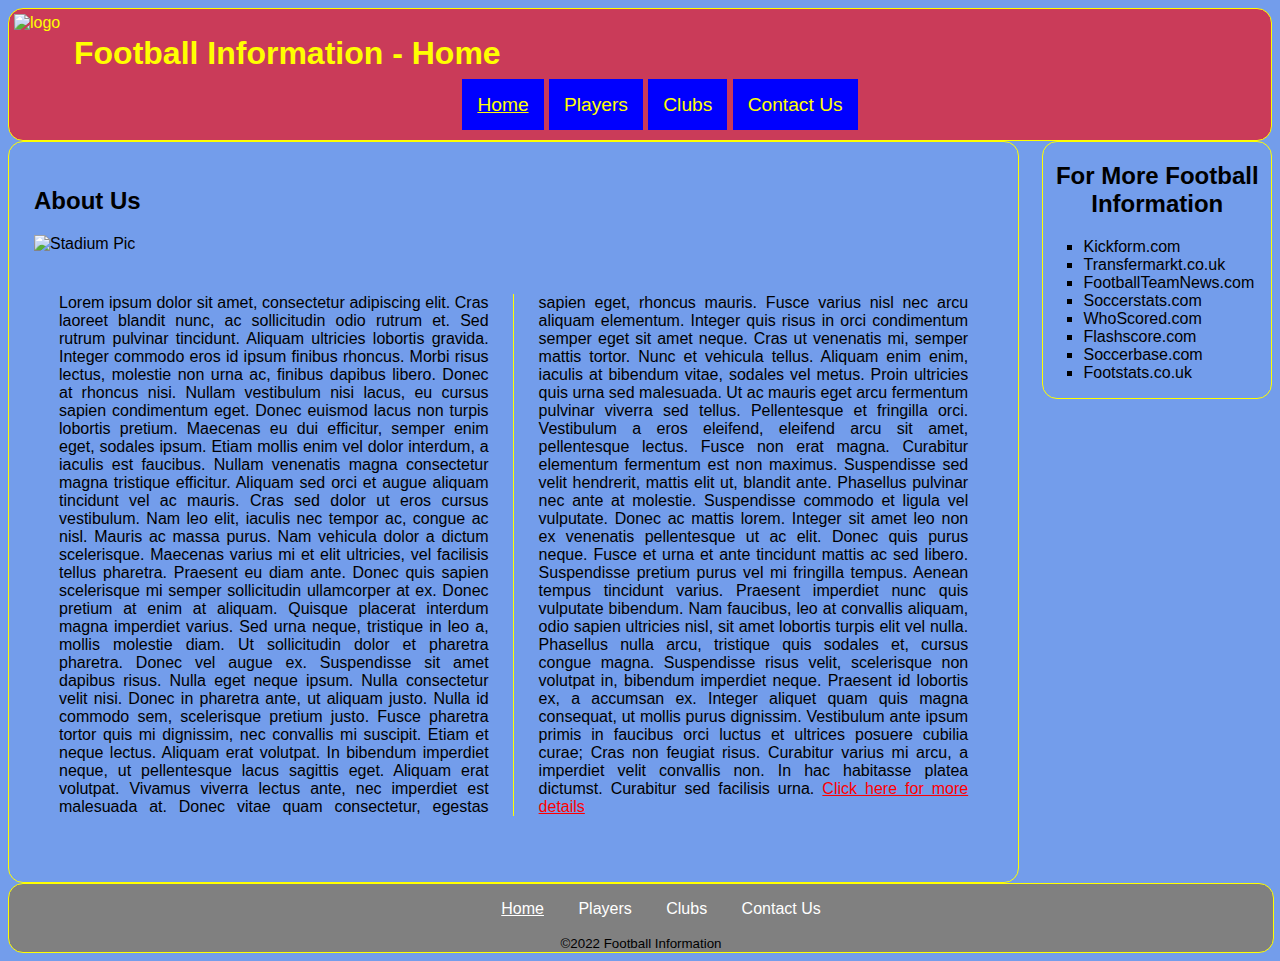
==== index.html @ b56ffdb6 "added contact page" ====
<!DOCTYPE html>
<!--This is comments
Author : Conor Collier
Date Created : 25/03/2022
Purpuse : Website Assignment - Football information website
Modifications :-->
<html lang="en">
<head>
    <meta charset="uft-8" /> <!--8 bit charachter encoding capable of encoding all possible charachters-->
    <meta name="Description" content="information about football players and clubs --- College project">
    <meta name="keywords"content="football,footballer,team,nationality,player,information,club">
    <title> Football Information - Home </title>
    <link rel="stylesheet" type="text/css" href="style.css">
    <link rel="icon" type="image/png" href="images/favicon.ico" sizes="16x16" />

</head>
<body> <!--body tag start of body section display on screen-->
  
        <nav>
            <img class="logo" src="images/favicon.ico" alt="logo">
            <h1> Football Information - Home </h1>
            <ul>
                <li id="active"><a href="index.html">Home</a></li>
                <li><a href="players.html">Players</a></li>
                <li><a href="clubs.html">Clubs</a></li>
                <li><a href="contact.html">Contact Us</a></li>
            </ul>
        </nav>
    <main style="float:left; width:80%;"><!--Inline styling example-->
          <section>
              <h2>About Us</h2>
              <img src="images/architecture-gfd3204615_1920.jpg" alt="Stadium Pic" id="bigPic" />
              <p class="col_detail">
                Lorem ipsum dolor sit amet, consectetur adipiscing elit. Cras laoreet blandit nunc, ac sollicitudin odio rutrum et. Sed rutrum pulvinar tincidunt. Aliquam ultricies lobortis gravida. Integer commodo eros id ipsum finibus rhoncus. Morbi risus lectus, molestie non urna ac, finibus dapibus libero. Donec at rhoncus nisi. Nullam vestibulum nisi lacus, eu cursus sapien condimentum eget. Donec euismod lacus non turpis lobortis pretium. Maecenas eu dui efficitur, semper enim eget, sodales ipsum. Etiam mollis enim vel dolor interdum, a iaculis est faucibus.

Nullam venenatis magna consectetur magna tristique efficitur. Aliquam sed orci et augue aliquam tincidunt vel ac mauris. Cras sed dolor ut eros cursus vestibulum. Nam leo elit, iaculis nec tempor ac, congue ac nisl. Mauris ac massa purus. Nam vehicula dolor a dictum scelerisque. Maecenas varius mi et elit ultricies, vel facilisis tellus pharetra. Praesent eu diam ante. Donec quis sapien scelerisque mi semper sollicitudin ullamcorper at ex. Donec pretium at enim at aliquam. Quisque placerat interdum magna imperdiet varius. Sed urna neque, tristique in leo a, mollis molestie diam. Ut sollicitudin dolor et pharetra pharetra. Donec vel augue ex. Suspendisse sit amet dapibus risus.

Nulla eget neque ipsum. Nulla consectetur velit nisi. Donec in pharetra ante, ut aliquam justo. Nulla id commodo sem, scelerisque pretium justo. Fusce pharetra tortor quis mi dignissim, nec convallis mi suscipit. Etiam et neque lectus. Aliquam erat volutpat. In bibendum imperdiet neque, ut pellentesque lacus sagittis eget. Aliquam erat volutpat. Vivamus viverra lectus ante, nec imperdiet est malesuada at. Donec vitae quam consectetur, egestas sapien eget, rhoncus mauris. Fusce varius nisl nec arcu aliquam elementum. Integer quis risus in orci condimentum semper eget sit amet neque. Cras ut venenatis mi, semper mattis tortor. Nunc et vehicula tellus. Aliquam enim enim, iaculis at bibendum vitae, sodales vel metus.

Proin ultricies quis urna sed malesuada. Ut ac mauris eget arcu fermentum pulvinar viverra sed tellus. Pellentesque et fringilla orci. Vestibulum a eros eleifend, eleifend arcu sit amet, pellentesque lectus. Fusce non erat magna. Curabitur elementum fermentum est non maximus. Suspendisse sed velit hendrerit, mattis elit ut, blandit ante. Phasellus pulvinar nec ante at molestie. Suspendisse commodo et ligula vel vulputate. Donec ac mattis lorem. Integer sit amet leo non ex venenatis pellentesque ut ac elit. Donec quis purus neque. Fusce et urna et ante tincidunt mattis ac sed libero. Suspendisse pretium purus vel mi fringilla tempus.

Aenean tempus tincidunt varius. Praesent imperdiet nunc quis vulputate bibendum. Nam faucibus, leo at convallis aliquam, odio sapien ultricies nisl, sit amet lobortis turpis elit vel nulla. Phasellus nulla arcu, tristique quis sodales et, cursus congue magna. Suspendisse risus velit, scelerisque non volutpat in, bibendum imperdiet neque. Praesent id lobortis ex, a accumsan ex. Integer aliquet quam quis magna consequat, ut mollis purus dignissim. Vestibulum ante ipsum primis in faucibus orci luctus et ultrices posuere cubilia curae; Cras non feugiat risus. Curabitur varius mi arcu, a imperdiet velit convallis non. In hac habitasse platea dictumst. Curabitur sed facilisis urna.
                     <a href="https://www.lipsum.com/feed/html">
                        Click here for more details</a>
              </p>
          </section>
          </main>
          <aside>
            <h2 style="text-align: center;">For More Football Information</h2> <!--Inline styling example-->
            <ol>
                <li><a href="https://www.thepunterspage.com/kickform/">Kickform.com</a></li>
                <li><a href="https://www.transfermarkt.co.uk/">Transfermarkt.co.uk</a></li>
                <li><a href="https://www.footballteamnews.com/">FootballTeamNews.com</a></li>
                <li><a href="http://www.soccerstats.com/">Soccerstats.com</a></li>
                <li><a href="https://www.whoscored.com/">WhoScored.com</a></li>
                <li><a href="https://www.flashscore.com/">Flashscore.com</a></li>
                <li><a href="https://www.soccerbase.com/">Soccerbase.com</a></li>
                <li><a href="http://www.footstats.co.uk/">Footstats.co.uk</a></li>
            </ol>
    </aside>
    <footer><!--footer grouping og content for the bottom of the screen and will need css to place at the bottom-->
        <ul>
                <li id="active"><a href="index.html">Home</a></li>
                <li><a href="players.html">Players</a></li>
                <li><a href="clubs.html">Clubs</a></li>
                <li><a href="contact.html">Contact Us</a></li>
        </ul>
        <small>&copy;2022 Football Information</small>
    </footer>
</body>
</html>
---- style.css ----
nav
{
    background-color:  rgba(255, 0, 0, 0.623);
    padding: 5px;
    border: 1px solid yellow;
    border-radius: 15px;
    color: yellow;
}
nav ul li
{
    list-style-type: none;
    background-color:blue;
    display: inline;
    padding: 15px;
}
nav ul li a 
{
    color: yellow;
    text-decoration: none;
}
nav ul li:hover
{
    background-color:rgba(0, 255, 255, 0.897);
}
nav ul
{
    text-align: center;
    font-size: 1.2em;
}
#active
{
    text-decoration: underline;
}
.logo
{
    float: left; height: 60px; width: 60px;
}
#bigPic
{
    width:100%;
}
footer ul li
{
    list-style-type: none;
    color: white;
    display: inline;
    padding: 15px;
}
footer ul li a
{
    color: white;
    display: inline;
    text-decoration: none;
}
footer
{
    clear: both;
    border: 1px solid yellow;
    border-radius: 15px;
    padding: 0;
    margin: 0;
    position: relative;
    bottom: 0px;
    width: 100%;
    background-color: grey;
    text-align: center;
}
#MainContent
{
    float: left;
    width: 100%;
}
body
{
    background-color: rgba(80, 133, 230, 0.801);
    font-family: sans-serif;
    color: black;
}
section
{
    border: 1px solid yellow;
    border-radius: 15px;
    padding: 25px;

}
p
{
    text-align: justify;
    padding: 12px;
}
main a
{
    color: red;
    text-decoration:underline;
}
.col_detail
{
    column-count: 2;
    column-rule: 1px solid yellow;
    column-gap: 50px;
    padding: 25px;
    text-align: justify;
}
aside
{
    border: 1px solid yellow;
    float: right;
    width: 18%;
    border-radius: 15px;
}
aside ol li
{
    list-style-type: square;
}
aside ol li a
{
    color: black;
    text-decoration:none;
}
aside ol li a:hover
{
    text-decoration: underline;
    color: red;
}
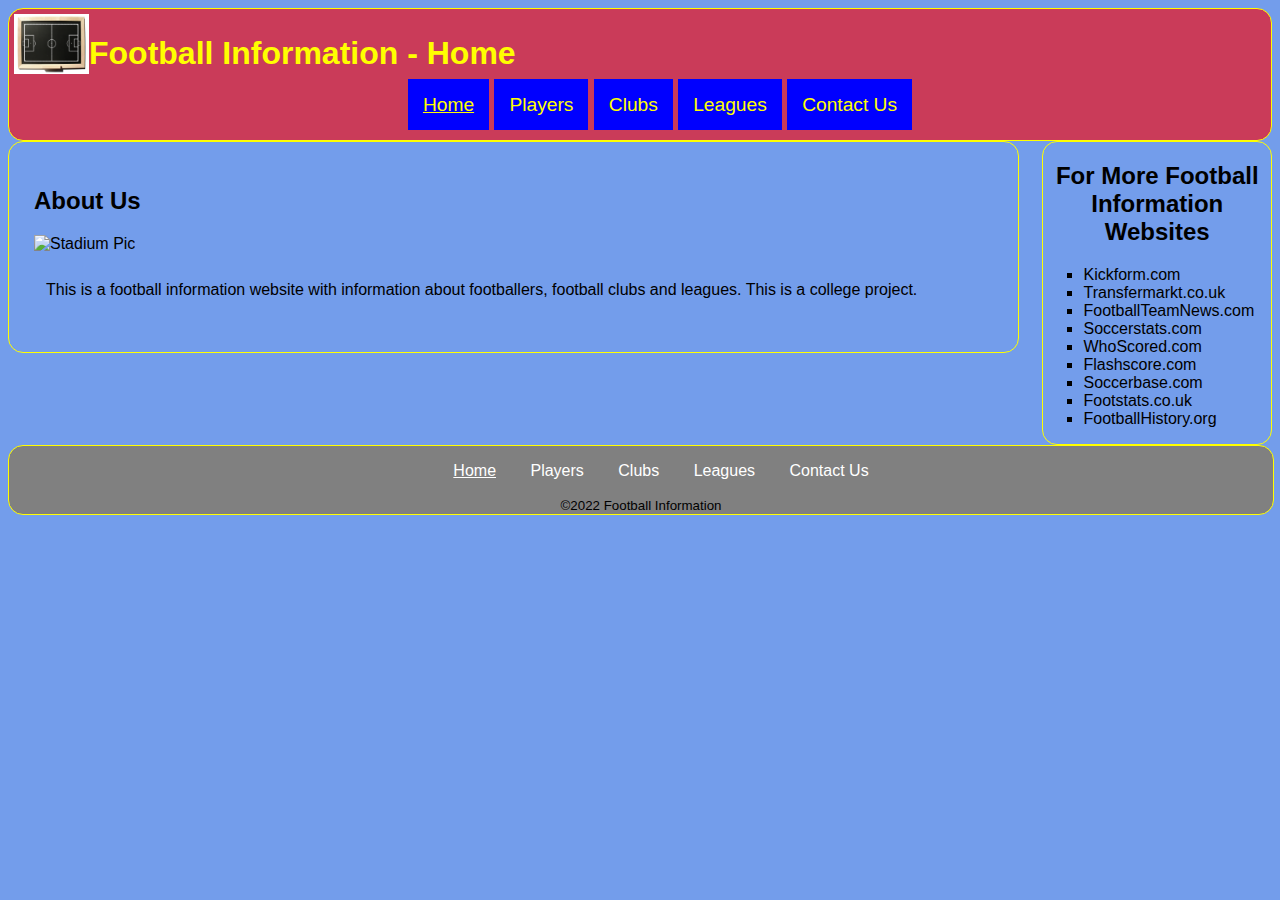
==== commit 35988392: "99% done" ====
--- a/index.html
+++ b/index.html
@@ -8,7 +8,7 @@
 <head>
     <meta charset="uft-8" /> <!--8 bit charachter encoding capable of encoding all possible charachters-->
     <meta name="Description" content="information about football players and clubs --- College project">
-    <meta name="keywords"content="football,footballer,team,nationality,player,information,club">
+    <meta name="keywords"content="football,footballer,player,information,club">
     <title> Football Information - Home </title>
     <link rel="stylesheet" type="text/css" href="style.css">
     <link rel="icon" type="image/png" href="images/favicon.ico" sizes="16x16" />
@@ -17,12 +17,13 @@
 <body> <!--body tag start of body section display on screen-->
   
         <nav>
-            <img class="logo" src="images/favicon.ico" alt="logo">
+            <img class="logo" src="images/logo.jpg" alt="logo">
             <h1> Football Information - Home </h1>
             <ul>
                 <li id="active"><a href="index.html">Home</a></li>
                 <li><a href="players.html">Players</a></li>
                 <li><a href="clubs.html">Clubs</a></li>
+                <li><a href="leagues.html">Leagues</a></li>
                 <li><a href="contact.html">Contact Us</a></li>
             </ul>
         </nav>
@@ -30,23 +31,14 @@
           <section>
               <h2>About Us</h2>
               <img src="images/architecture-gfd3204615_1920.jpg" alt="Stadium Pic" id="bigPic" />
-              <p class="col_detail">
-                Lorem ipsum dolor sit amet, consectetur adipiscing elit. Cras laoreet blandit nunc, ac sollicitudin odio rutrum et. Sed rutrum pulvinar tincidunt. Aliquam ultricies lobortis gravida. Integer commodo eros id ipsum finibus rhoncus. Morbi risus lectus, molestie non urna ac, finibus dapibus libero. Donec at rhoncus nisi. Nullam vestibulum nisi lacus, eu cursus sapien condimentum eget. Donec euismod lacus non turpis lobortis pretium. Maecenas eu dui efficitur, semper enim eget, sodales ipsum. Etiam mollis enim vel dolor interdum, a iaculis est faucibus.
+              <p>
+                This is a football information website with information about footballers, football clubs and leagues. This is a college project.
 
-Nullam venenatis magna consectetur magna tristique efficitur. Aliquam sed orci et augue aliquam tincidunt vel ac mauris. Cras sed dolor ut eros cursus vestibulum. Nam leo elit, iaculis nec tempor ac, congue ac nisl. Mauris ac massa purus. Nam vehicula dolor a dictum scelerisque. Maecenas varius mi et elit ultricies, vel facilisis tellus pharetra. Praesent eu diam ante. Donec quis sapien scelerisque mi semper sollicitudin ullamcorper at ex. Donec pretium at enim at aliquam. Quisque placerat interdum magna imperdiet varius. Sed urna neque, tristique in leo a, mollis molestie diam. Ut sollicitudin dolor et pharetra pharetra. Donec vel augue ex. Suspendisse sit amet dapibus risus.
-
-Nulla eget neque ipsum. Nulla consectetur velit nisi. Donec in pharetra ante, ut aliquam justo. Nulla id commodo sem, scelerisque pretium justo. Fusce pharetra tortor quis mi dignissim, nec convallis mi suscipit. Etiam et neque lectus. Aliquam erat volutpat. In bibendum imperdiet neque, ut pellentesque lacus sagittis eget. Aliquam erat volutpat. Vivamus viverra lectus ante, nec imperdiet est malesuada at. Donec vitae quam consectetur, egestas sapien eget, rhoncus mauris. Fusce varius nisl nec arcu aliquam elementum. Integer quis risus in orci condimentum semper eget sit amet neque. Cras ut venenatis mi, semper mattis tortor. Nunc et vehicula tellus. Aliquam enim enim, iaculis at bibendum vitae, sodales vel metus.
-
-Proin ultricies quis urna sed malesuada. Ut ac mauris eget arcu fermentum pulvinar viverra sed tellus. Pellentesque et fringilla orci. Vestibulum a eros eleifend, eleifend arcu sit amet, pellentesque lectus. Fusce non erat magna. Curabitur elementum fermentum est non maximus. Suspendisse sed velit hendrerit, mattis elit ut, blandit ante. Phasellus pulvinar nec ante at molestie. Suspendisse commodo et ligula vel vulputate. Donec ac mattis lorem. Integer sit amet leo non ex venenatis pellentesque ut ac elit. Donec quis purus neque. Fusce et urna et ante tincidunt mattis ac sed libero. Suspendisse pretium purus vel mi fringilla tempus.
-
-Aenean tempus tincidunt varius. Praesent imperdiet nunc quis vulputate bibendum. Nam faucibus, leo at convallis aliquam, odio sapien ultricies nisl, sit amet lobortis turpis elit vel nulla. Phasellus nulla arcu, tristique quis sodales et, cursus congue magna. Suspendisse risus velit, scelerisque non volutpat in, bibendum imperdiet neque. Praesent id lobortis ex, a accumsan ex. Integer aliquet quam quis magna consequat, ut mollis purus dignissim. Vestibulum ante ipsum primis in faucibus orci luctus et ultrices posuere cubilia curae; Cras non feugiat risus. Curabitur varius mi arcu, a imperdiet velit convallis non. In hac habitasse platea dictumst. Curabitur sed facilisis urna.
-                     <a href="https://www.lipsum.com/feed/html">
-                        Click here for more details</a>
               </p>
           </section>
           </main>
           <aside>
-            <h2 style="text-align: center;">For More Football Information</h2> <!--Inline styling example-->
+            <h2 style="text-align: center;">For More Football Information Websites</h2> <!--Inline styling example-->
             <ol>
                 <li><a href="https://www.thepunterspage.com/kickform/">Kickform.com</a></li>
                 <li><a href="https://www.transfermarkt.co.uk/">Transfermarkt.co.uk</a></li>
@@ -56,6 +48,7 @@
                 <li><a href="https://www.flashscore.com/">Flashscore.com</a></li>
                 <li><a href="https://www.soccerbase.com/">Soccerbase.com</a></li>
                 <li><a href="http://www.footstats.co.uk/">Footstats.co.uk</a></li>
+                <li><a href="https://www.footballhistory.org/">FootballHistory.org</a></li>
             </ol>
     </aside>
     <footer><!--footer grouping og content for the bottom of the screen and will need css to place at the bottom-->
@@ -63,6 +56,7 @@
                 <li id="active"><a href="index.html">Home</a></li>
                 <li><a href="players.html">Players</a></li>
                 <li><a href="clubs.html">Clubs</a></li>
+                <li><a href="leagues.html">Leagues</a></li>
                 <li><a href="contact.html">Contact Us</a></li>
         </ul>
         <small>&copy;2022 Football Information</small>
--- a/style.css
+++ b/style.css
@@ -33,7 +33,7 @@
 }
 .logo
 {
-    float: left; height: 60px; width: 60px;
+    float: left; height: 60px; width: 75px;
 }
 #bigPic
 {
@@ -51,6 +51,10 @@
     color: white;
     display: inline;
     text-decoration: none;
+}
+footer ul li a:hover
+{
+    color: red;
 }
 footer
 {
@@ -121,4 +125,35 @@
 {
     text-decoration: underline;
     color: red;
-}+}
+#flags
+{
+     width:30%;
+     height:300px;
+     float: left;
+}
+section.leagues
+{
+    max-height: 350px;
+    overflow:hidden;
+}
+.articleBorders
+{
+    margin: 5px;
+    border: 1px solid yellow;
+    border-radius: 15px;
+}
+table
+{
+    width: 65%;
+    border: 1px solid black;
+    border-collapse: collapse;
+    font-size: 20px;
+    margin: 20px;
+    padding: 2%;
+}
+th,td,tr
+{
+    border: 1px solid black;
+    text-align: left;
+}
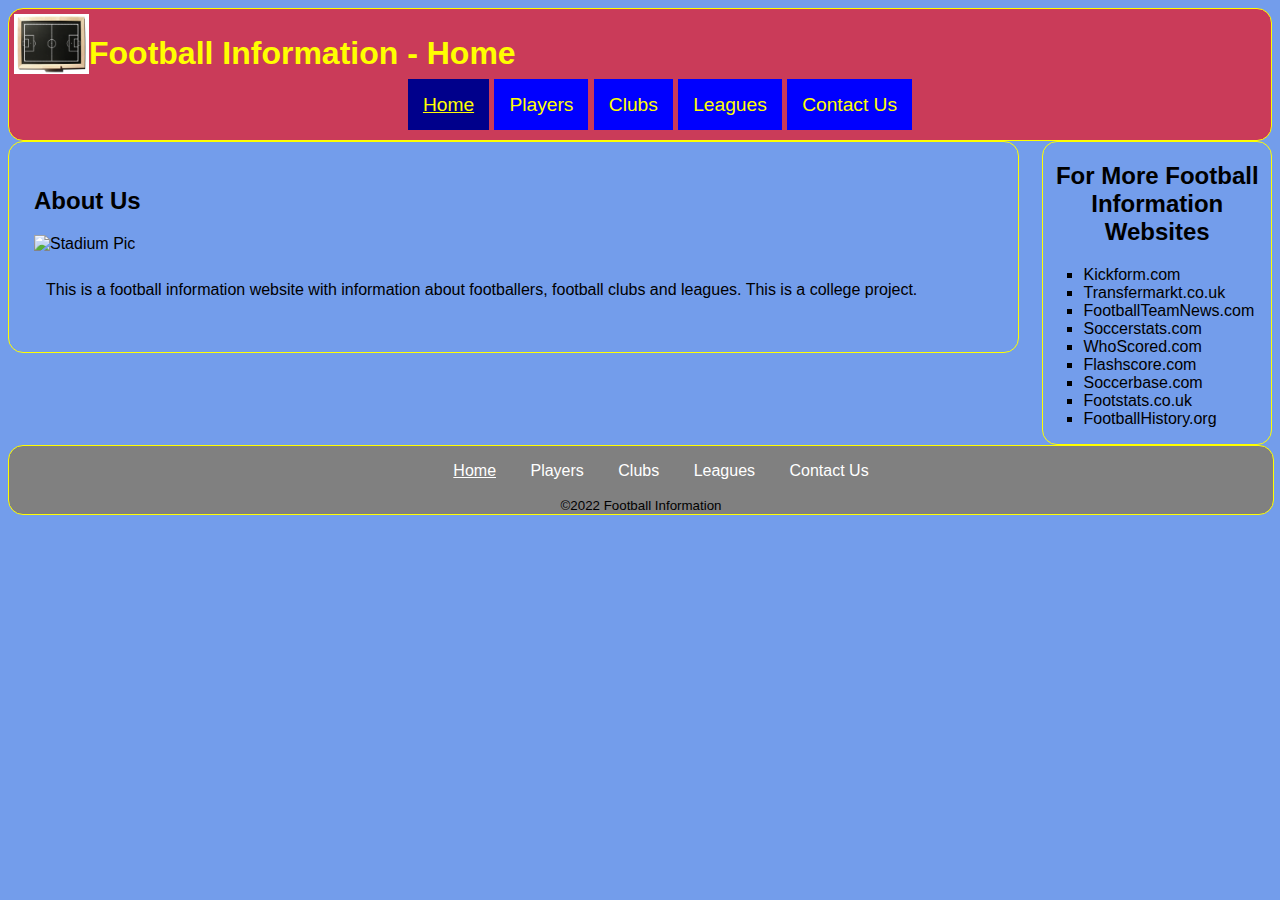
==== commit 4aad4162: "final project" ====
--- a/index.html
+++ b/index.html
@@ -7,8 +7,8 @@
 <html lang="en">
 <head>
     <meta charset="uft-8" /> <!--8 bit charachter encoding capable of encoding all possible charachters-->
-    <meta name="Description" content="information about football players and clubs --- College project">
-    <meta name="keywords"content="football,footballer,player,information,club">
+    <meta name="Description" content="information about football players, leagues and clubs --- College project">
+    <meta name="keywords" content="football,footballers,player,information,clubs,leagues">
     <title> Football Information - Home </title>
     <link rel="stylesheet" type="text/css" href="style.css">
     <link rel="icon" type="image/png" href="images/favicon.ico" sizes="16x16" />
@@ -20,7 +20,7 @@
             <img class="logo" src="images/logo.jpg" alt="logo">
             <h1> Football Information - Home </h1>
             <ul>
-                <li id="active"><a href="index.html">Home</a></li>
+                <li id="activeTop"><a href="index.html">Home</a></li>
                 <li><a href="players.html">Players</a></li>
                 <li><a href="clubs.html">Clubs</a></li>
                 <li><a href="leagues.html">Leagues</a></li>
@@ -53,7 +53,7 @@
     </aside>
     <footer><!--footer grouping og content for the bottom of the screen and will need css to place at the bottom-->
         <ul>
-                <li id="active"><a href="index.html">Home</a></li>
+                <li id="activeBottom"><a href="index.html">Home</a></li>
                 <li><a href="players.html">Players</a></li>
                 <li><a href="clubs.html">Clubs</a></li>
                 <li><a href="leagues.html">Leagues</a></li>
--- a/style.css
+++ b/style.css
@@ -27,7 +27,12 @@
     text-align: center;
     font-size: 1.2em;
 }
-#active
+#activeTop
+{
+    text-decoration: underline;
+    background-color: darkblue;
+}
+#activeBottom
 {
     text-decoration: underline;
 }
@@ -126,7 +131,7 @@
     text-decoration: underline;
     color: red;
 }
-#flags
+.flags
 {
      width:30%;
      height:300px;
